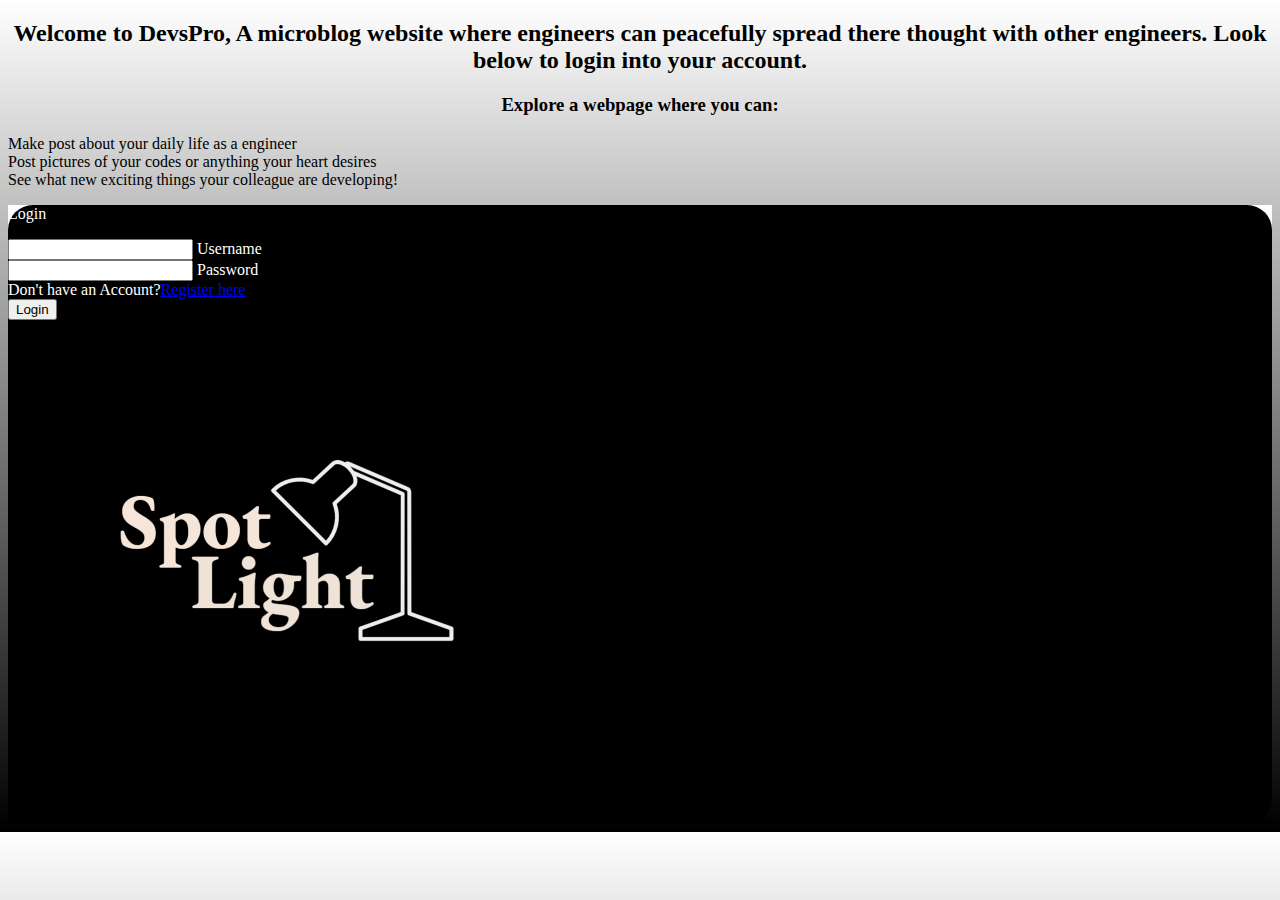
==== landing/index.html @ 0591677e "finished html" ====
<!DOCTYPE html>
<html lang="en">
<head>
    <meta charset="UTF-8">
    <meta http-equiv="X-UA-Compatible" content="IE=edge">
    <meta name="viewport" content="width=device-width, initial-scale=1.0">
    <style>
      body{
        background-image: linear-gradient(white, black);    
      }
      h3{
        color:black;
        text-align: center
      }
      h2{
            text-align: center;
            color: black;
        }
      .form-label{
        color:white;
      }
      
    </style>

    <!-- Bootstrap CSS -->
    <link href="https://cdn.jsdelivr.net/npm/bootstrap@5.2.2/dist/css/bootstrap.min.css" rel="stylesheet" integrity="sha384-Zenh87qX5JnK2Jl0vWa8Ck2rdkQ2Bzep5IDxbcnCeuOxjzrPF/et3URy9Bv1WTRi" crossorigin="anonymous">


    <!-- Page-specific CSS -->
    <link rel="stylesheet" href="./landing.css">

    <title>Login to the Microblog Network!</title>

    <!-- Run BEFORE page is finished loading (before window.onload): -->
    <script src="/auth.js"></script>
    <script>
        if (isLoggedIn() === true) window.location.replace("/posts.html");
    </script>
</head>
<body>
<main>
  <h2>Welcome to DevsPro, A microblog website where engineers can peacefully spread there thought with other engineers. Look below to login into your account.</h2>
      <h3>Explore a webpage where you can:</h3>

      <u1 class="a"</ul>
        <li>Make post about your daily life as a engineer</li>
        <li>Post pictures of your codes or anything your heart desires</li>
        <li>See what new exciting things your colleague are developing!</li>
      </u1>
        <section class="vh-100" style="background-image: linear-gradient(white, black);">
            <div class="container h-100" >
              <div class="row d-flex justify-content-center align-items-center h-100">
                <div class="col-lg-12 col-xl-11">
                  <div class="card text-black" style="border-radius: 25px; background-color: black;" >
                    <div class="card-body p-md-5">
                      <div class="row justify-content-center">
                        <div class="col-md-10 col-lg-6 col-xl-5 order-2 order-lg-1">
          
                          <p class="text-center h1 fw-bold mb-5 mx-1 mx-md-4 mt-4" style="color:white">Login</p>
          
                          <form class="mx-1 mx-md-4" id="loginForm">
          
                            <div class="d-flex flex-row align-items-center mb-3">
                              <i class="fas fa-user fa-lg me-3 fa-fw"></i>
                              <div class="form-outline flex-fill mb-0">
                                <input type="text" id="username" class="form-control" />
                                <label class="form-label" for="form3Example1c">Username</label>
                              </div>
                            </div>
                            
                            <div class="d-flex flex-row align-items-center mb-3">
                              <i class="fas fa-lock fa-lg me-3 fa-fw"></i>
                              <div class="form-outline flex-fill mb-0">
                                <input type="password" id="password" class="form-control" />
                                <label class="form-label" for="form3Example4c">Password</label>
                              </div>
                            </div>
          
                            <div class="form-check d-flex justify-content-center mb-5">
                              <label class="form-check-label" for="form2Example3" style=" color:white">
                              Don't have an Account?<a href="/signup/signup.html">Register here</a>
                              </label>
                            </div>

                            <div class="d-flex justify-content-center mx-4 mb-3 mb-lg-4">
                              <button type="submit" id="button" class="btn btn-primary btn-lg">Login</button>
                            </div>
          
          
                          </form>
          
                        </div>
                        <div class="col-md-10 col-lg-6 col-xl-7 d-flex align-items-center order-1 order-lg-2">
          
                          <img src="/images/login/myproject_bkg.jpg"
                            class="img-fluid" alt="Sample image">
          
                        </div>
                      </div>
                    </div>
                  </div>
                </div>
              </div>
            </div>
          </section>
    
    </main>

    <footer></footer>

    <!-- Bootstrap Bundle (including Popper for popovers) -->
    <script src="https://cdn.jsdelivr.net/npm/bootstrap@5.2.2/dist/js/bootstrap.bundle.min.js" integrity="sha384-OERcA2EqjJCMA+/3y+gxIOqMEjwtxJY7qPCqsdltbNJuaOe923+mo//f6V8Qbsw3" crossorigin="anonymous"></script>
    
    <!-- Page-specific code -->
    <script src="./landing.js"></script>
</body>
</html>
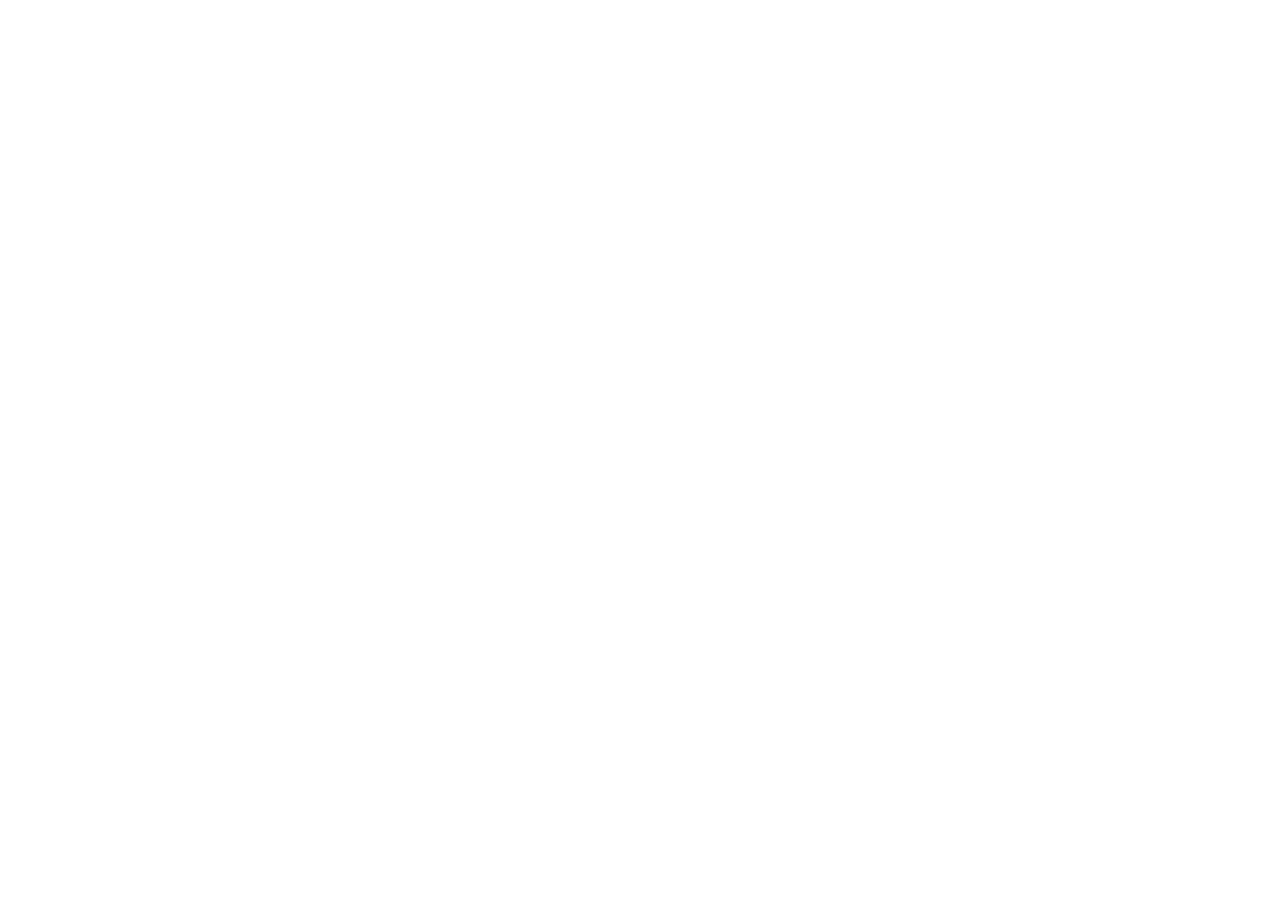
==== commit ab0ce0b8: "Merge branch 'main' of https://github.com/YearUpTeamDevsPro/YearUpTeamDevsPro.github.io" ====
--- a/landing/index.html
+++ b/landing/index.html
@@ -4,114 +4,63 @@
     <meta charset="UTF-8">
     <meta http-equiv="X-UA-Compatible" content="IE=edge">
     <meta name="viewport" content="width=device-width, initial-scale=1.0">
-    <style>
-      body{
-        background-image: linear-gradient(white, black);    
-      }
-      h3{
-        color:black;
-        text-align: center
-      }
-      h2{
-            text-align: center;
-            color: black;
-        }
-      .form-label{
-        color:white;
-      }
-      
-    </style>
 
     <!-- Bootstrap CSS -->
-    <link href="https://cdn.jsdelivr.net/npm/bootstrap@5.2.2/dist/css/bootstrap.min.css" rel="stylesheet" integrity="sha384-Zenh87qX5JnK2Jl0vWa8Ck2rdkQ2Bzep5IDxbcnCeuOxjzrPF/et3URy9Bv1WTRi" crossorigin="anonymous">
+    <link
+      href="https://cdn.jsdelivr.net/npm/bootstrap@5.2.2/dist/css/bootstrap.min.css"
+      rel="stylesheet"
+      integrity="sha384-Zenh87qX5JnK2Jl0vWa8Ck2rdkQ2Bzep5IDxbcnCeuOxjzrPF/et3URy9Bv1WTRi"
+      crossorigin="anonymous"
+    />
 
+    <!-- Global CSS (CSS rules you want applied to all pages) -->
+    <link rel="stylesheet" href="/global.css">
 
     <!-- Page-specific CSS -->
-    <link rel="stylesheet" href="./landing.css">
+    <link rel="stylesheet" href="./landing.css" />
 
     <title>Login to the Microblog Network!</title>
 
     <!-- Run BEFORE page is finished loading (before window.onload): -->
-    <script src="/auth.js"></script>
+    <!-- <script src="/auth.js"></script>
     <script>
         if (isLoggedIn() === true) window.location.replace("/posts.html");
     </script>
 </head>
 <body>
-<main>
-  <h2>Welcome to DevsPro, A microblog website where engineers can peacefully spread there thought with other engineers. Look below to login into your account.</h2>
-      <h3>Explore a webpage where you can:</h3>
 
-      <u1 class="a"</ul>
-        <li>Make post about your daily life as a engineer</li>
-        <li>Post pictures of your codes or anything your heart desires</li>
-        <li>See what new exciting things your colleague are developing!</li>
-      </u1>
-        <section class="vh-100" style="background-image: linear-gradient(white, black);">
-            <div class="container h-100" >
-              <div class="row d-flex justify-content-center align-items-center h-100">
-                <div class="col-lg-12 col-xl-11">
-                  <div class="card text-black" style="border-radius: 25px; background-color: black;" >
-                    <div class="card-body p-md-5">
-                      <div class="row justify-content-center">
-                        <div class="col-md-10 col-lg-6 col-xl-5 order-2 order-lg-1">
-          
-                          <p class="text-center h1 fw-bold mb-5 mx-1 mx-md-4 mt-4" style="color:white">Login</p>
-          
-                          <form class="mx-1 mx-md-4" id="loginForm">
-          
-                            <div class="d-flex flex-row align-items-center mb-3">
-                              <i class="fas fa-user fa-lg me-3 fa-fw"></i>
-                              <div class="form-outline flex-fill mb-0">
-                                <input type="text" id="username" class="form-control" />
-                                <label class="form-label" for="form3Example1c">Username</label>
-                              </div>
-                            </div>
-                            
-                            <div class="d-flex flex-row align-items-center mb-3">
-                              <i class="fas fa-lock fa-lg me-3 fa-fw"></i>
-                              <div class="form-outline flex-fill mb-0">
-                                <input type="password" id="password" class="form-control" />
-                                <label class="form-label" for="form3Example4c">Password</label>
-                              </div>
-                            </div>
-          
-                            <div class="form-check d-flex justify-content-center mb-5">
-                              <label class="form-check-label" for="form2Example3" style=" color:white">
-                              Don't have an Account?<a href="/signup/signup.html">Register here</a>
-                              </label>
-                            </div>
+    <header>
+        <h1>Welcome to <code>YOUR MICROBLOG NETWORK</code></h1>
+    </header>
 
-                            <div class="d-flex justify-content-center mx-4 mb-3 mb-lg-4">
-                              <button type="submit" id="button" class="btn btn-primary btn-lg">Login</button>
-                            </div>
-          
-          
-                          </form>
-          
-                        </div>
-                        <div class="col-md-10 col-lg-6 col-xl-7 d-flex align-items-center order-1 order-lg-2">
-          
-                          <img src="/images/login/myproject_bkg.jpg"
-                            class="img-fluid" alt="Sample image">
-          
-                        </div>
-                      </div>
-                    </div>
-                  </div>
-                </div>
-              </div>
+    <main>
+
+        <form id="login">
+            <div>
+                <label for="username">Username</label>
+                <input type="text" id="username" minlength="3">
             </div>
-          </section>
-    
+
+            <div>
+                <label for="password">Password</label>
+                <input type="password" id="password" minlength="6">
+            </div>
+
+            <button id="loginButton" type="submit">Login</button>
+        </form>
+
     </main>
 
     <footer></footer>
 
     <!-- Bootstrap Bundle (including Popper for popovers) -->
-    <script src="https://cdn.jsdelivr.net/npm/bootstrap@5.2.2/dist/js/bootstrap.bundle.min.js" integrity="sha384-OERcA2EqjJCMA+/3y+gxIOqMEjwtxJY7qPCqsdltbNJuaOe923+mo//f6V8Qbsw3" crossorigin="anonymous"></script>
-    
+    <script
+      src="https://cdn.jsdelivr.net/npm/bootstrap@5.2.2/dist/js/bootstrap.bundle.min.js"
+      integrity="sha384-OERcA2EqjJCMA+/3y+gxIOqMEjwtxJY7qPCqsdltbNJuaOe923+mo//f6V8Qbsw3"
+      crossorigin="anonymous"
+    ></script>
+
     <!-- Page-specific code -->
     <script src="./landing.js"></script>
-</body>
-</html>+  </body>
+</html>
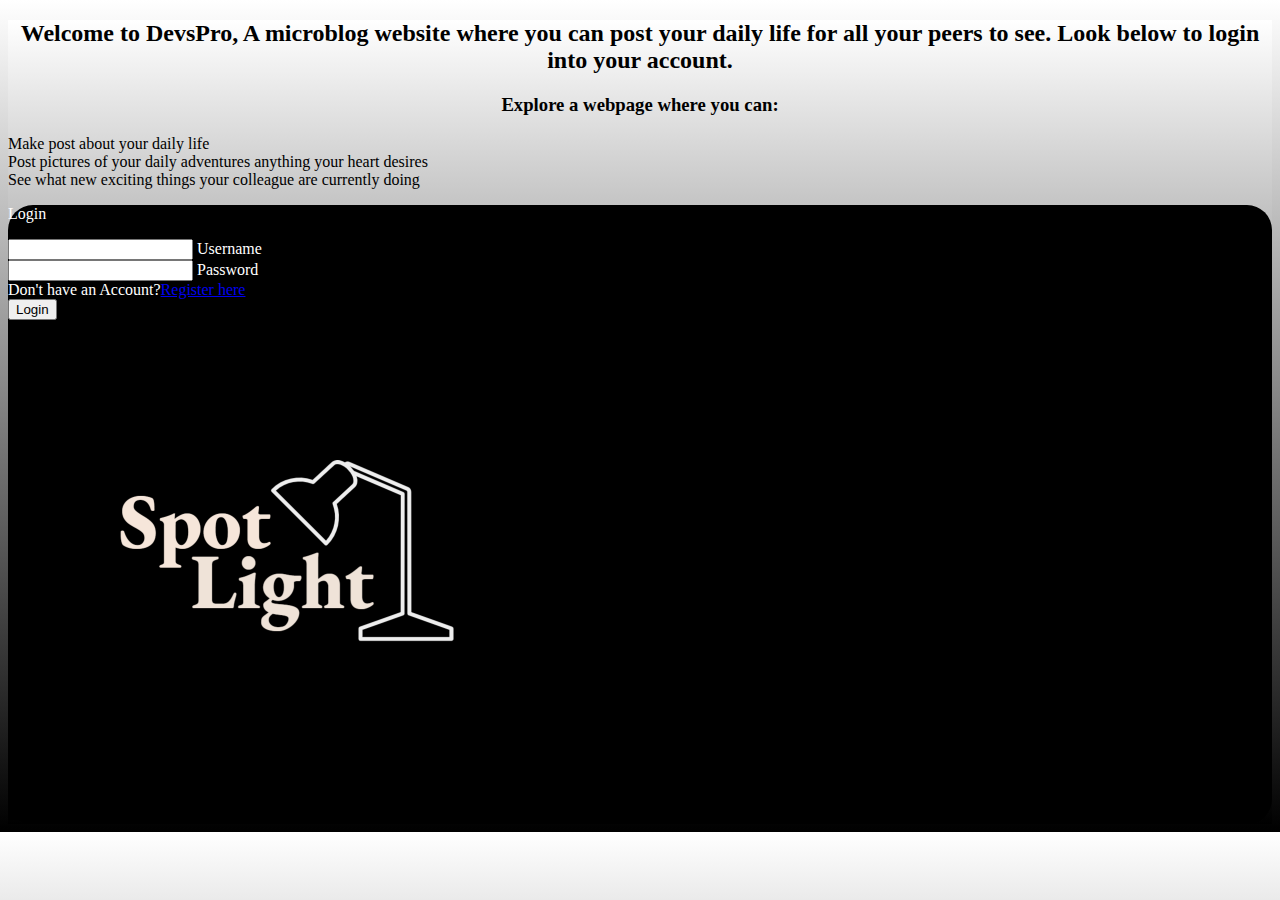
==== commit 73666ce9: "finished html" ====
--- a/landing/index.html
+++ b/landing/index.html
@@ -4,63 +4,115 @@
     <meta charset="UTF-8">
     <meta http-equiv="X-UA-Compatible" content="IE=edge">
     <meta name="viewport" content="width=device-width, initial-scale=1.0">
+    <style>
+      body{
+        background-image: linear-gradient(white, black);    
+      }
+      h3{
+        color:black;
+        text-align: center
+      }
+      h2{
+            text-align: center;
+            color: black;
+        }
+      .form-label{
+        color:white;
+      }
+      
+    </style>
 
     <!-- Bootstrap CSS -->
-    <link
-      href="https://cdn.jsdelivr.net/npm/bootstrap@5.2.2/dist/css/bootstrap.min.css"
-      rel="stylesheet"
-      integrity="sha384-Zenh87qX5JnK2Jl0vWa8Ck2rdkQ2Bzep5IDxbcnCeuOxjzrPF/et3URy9Bv1WTRi"
-      crossorigin="anonymous"
-    />
+    <link href="https://cdn.jsdelivr.net/npm/bootstrap@5.2.2/dist/css/bootstrap.min.css" rel="stylesheet" integrity="sha384-Zenh87qX5JnK2Jl0vWa8Ck2rdkQ2Bzep5IDxbcnCeuOxjzrPF/et3URy9Bv1WTRi" crossorigin="anonymous">
 
-    <!-- Global CSS (CSS rules you want applied to all pages) -->
-    <link rel="stylesheet" href="/global.css">
 
     <!-- Page-specific CSS -->
-    <link rel="stylesheet" href="./landing.css" />
+    <link rel="stylesheet" href="./landing.css">
 
     <title>Login to the Microblog Network!</title>
 
     <!-- Run BEFORE page is finished loading (before window.onload): -->
-    <!-- <script src="/auth.js"></script>
+    <script src="/auth.js"></script>
     <script>
         if (isLoggedIn() === true) window.location.replace("/posts.html");
     </script>
 </head>
 <body>
+<main style="background-image: linear-gradient(white, black);">
 
-    <header>
-        <h1>Welcome to <code>YOUR MICROBLOG NETWORK</code></h1>
-    </header>
+  <h2>Welcome to DevsPro, A microblog website where you can post your daily life for all your peers to see. Look below to login into your account.</h2>
+      <h3>Explore a webpage where you can:</h3>
 
-    <main>
+      <u1 class="a"</ul>
+        <li>Make post about your daily life</li>
+        <li>Post pictures of your daily adventures anything your heart desires</li>
+        <li>See what new exciting things your colleague are currently doing</li>
+      </u1>
+        <section class="vh-100" >
+            <div class="container h-100" >
+              <div class="row d-flex justify-content-center align-items-center h-100">
+                <div class="col-lg-12 col-xl-11">
+                  <div class="card text-black" style="border-radius: 25px; background-color: black;" >
+                    <div class="card-body p-md-5">
+                      <div class="row justify-content-center">
+                        <div class="col-md-10 col-lg-6 col-xl-5 order-2 order-lg-1">
+          
+                          <p class="text-center h1 fw-bold mb-5 mx-1 mx-md-4 mt-4" style="color:white">Login</p>
+          
+                          <form class="mx-1 mx-md-4" id="loginForm">
+          
+                            <div class="d-flex flex-row align-items-center mb-3">
+                              <i class="fas fa-user fa-lg me-3 fa-fw"></i>
+                              <div class="form-outline flex-fill mb-0">
+                                <input type="text" id="username" class="form-control" />
+                                <label class="form-label" for="form3Example1c">Username</label>
+                              </div>
+                            </div>
+                            
+                            <div class="d-flex flex-row align-items-center mb-3">
+                              <i class="fas fa-lock fa-lg me-3 fa-fw"></i>
+                              <div class="form-outline flex-fill mb-0">
+                                <input type="password" id="password" class="form-control" />
+                                <label class="form-label" for="form3Example4c">Password</label>
+                              </div>
+                            </div>
+          
+                            <div class="form-check d-flex justify-content-center mb-5">
+                              <label class="form-check-label" for="form2Example3" style=" color:white">
+                              Don't have an Account?<a href="/signup/signup.html">Register here</a>
+                              </label>
+                            </div>
 
-        <form id="login">
-            <div>
-                <label for="username">Username</label>
-                <input type="text" id="username" minlength="3">
+                            <div class="d-flex justify-content-center mx-4 mb-3 mb-lg-4">
+                              <button type="submit" id="button" class="btn btn-primary btn-lg">Login</button>
+                            </div>
+          
+          
+                          </form>
+          
+                        </div>
+                        <div class="col-md-10 col-lg-6 col-xl-7 d-flex align-items-center order-1 order-lg-2">
+          
+                          <img src="/images/login/myproject_bkg.jpg"
+                            class="img-fluid" alt="Sample image">
+          
+                        </div>
+                      </div>
+                    </div>
+                  </div>
+                </div>
+              </div>
             </div>
-
-            <div>
-                <label for="password">Password</label>
-                <input type="password" id="password" minlength="6">
-            </div>
-
-            <button id="loginButton" type="submit">Login</button>
-        </form>
-
+          </section>
+    
     </main>
 
     <footer></footer>
 
     <!-- Bootstrap Bundle (including Popper for popovers) -->
-    <script
-      src="https://cdn.jsdelivr.net/npm/bootstrap@5.2.2/dist/js/bootstrap.bundle.min.js"
-      integrity="sha384-OERcA2EqjJCMA+/3y+gxIOqMEjwtxJY7qPCqsdltbNJuaOe923+mo//f6V8Qbsw3"
-      crossorigin="anonymous"
-    ></script>
-
+    <script src="https://cdn.jsdelivr.net/npm/bootstrap@5.2.2/dist/js/bootstrap.bundle.min.js" integrity="sha384-OERcA2EqjJCMA+/3y+gxIOqMEjwtxJY7qPCqsdltbNJuaOe923+mo//f6V8Qbsw3" crossorigin="anonymous"></script>
+    
     <!-- Page-specific code -->
     <script src="./landing.js"></script>
-  </body>
-</html>
+</body>
+</html>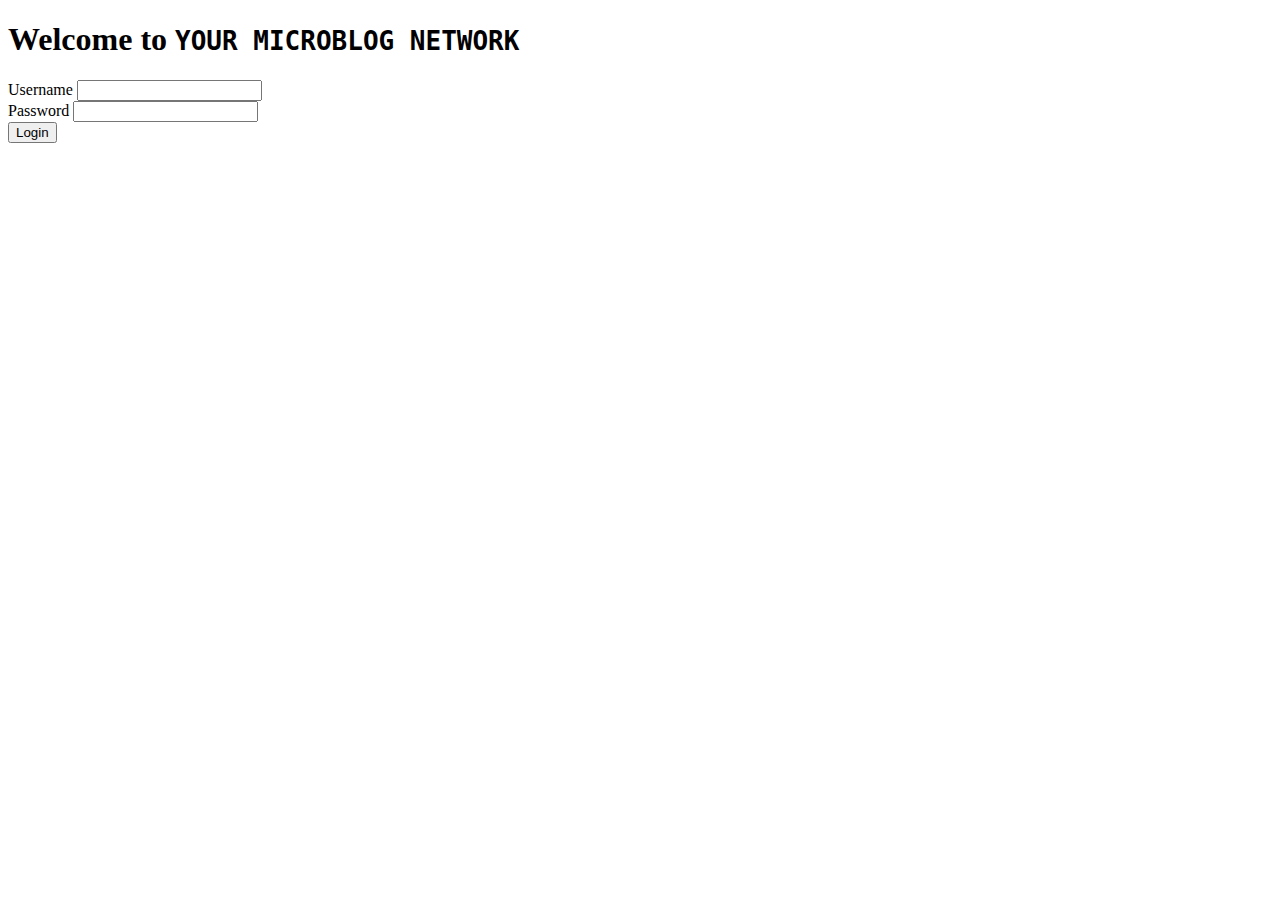
==== commit 04c1b1bf: "finishded the requirement" ====
--- a/landing/index.html
+++ b/landing/index.html
@@ -1,33 +1,23 @@
 <!DOCTYPE html>
 <html lang="en">
-<head>
-    <meta charset="UTF-8">
-    <meta http-equiv="X-UA-Compatible" content="IE=edge">
-    <meta name="viewport" content="width=device-width, initial-scale=1.0">
-    <style>
-      body{
-        background-image: linear-gradient(white, black);    
-      }
-      h3{
-        color:black;
-        text-align: center
-      }
-      h2{
-            text-align: center;
-            color: black;
-        }
-      .form-label{
-        color:white;
-      }
-      
-    </style>
+  <head>
+    <meta charset="UTF-8" />
+    <meta http-equiv="X-UA-Compatible" content="IE=edge" />
+    <meta name="viewport" content="width=device-width, initial-scale=1.0" />
 
     <!-- Bootstrap CSS -->
-    <link href="https://cdn.jsdelivr.net/npm/bootstrap@5.2.2/dist/css/bootstrap.min.css" rel="stylesheet" integrity="sha384-Zenh87qX5JnK2Jl0vWa8Ck2rdkQ2Bzep5IDxbcnCeuOxjzrPF/et3URy9Bv1WTRi" crossorigin="anonymous">
+    <link
+      href="https://cdn.jsdelivr.net/npm/bootstrap@5.2.2/dist/css/bootstrap.min.css"
+      rel="stylesheet"
+      integrity="sha384-Zenh87qX5JnK2Jl0vWa8Ck2rdkQ2Bzep5IDxbcnCeuOxjzrPF/et3URy9Bv1WTRi"
+      crossorigin="anonymous"
+    />
 
+    <!-- Global CSS (CSS rules you want applied to all pages) -->
+    <link rel="stylesheet" href="/global.css" />
 
     <!-- Page-specific CSS -->
-    <link rel="stylesheet" href="./landing.css">
+    <link rel="stylesheet" href="./landing.css" />
 
     <title>Login to the Microblog Network!</title>
 
@@ -36,83 +26,38 @@
     <script>
         if (isLoggedIn() === true) window.location.replace("/posts.html");
     </script>
-</head>
-<body>
-<main style="background-image: linear-gradient(white, black);">
+  </head>
+  <body>
+    <header>
+      <h1>Welcome to <code>YOUR MICROBLOG NETWORK</code></h1>
+    </header>
 
-  <h2>Welcome to DevsPro, A microblog website where you can post your daily life for all your peers to see. Look below to login into your account.</h2>
-      <h3>Explore a webpage where you can:</h3>
+    <main>
+      <form id="login">
+        <div>
+          <label for="username">Username</label>
+          <input type="text" id="username" minlength="3" />
+        </div>
 
-      <u1 class="a"</ul>
-        <li>Make post about your daily life</li>
-        <li>Post pictures of your daily adventures anything your heart desires</li>
-        <li>See what new exciting things your colleague are currently doing</li>
-      </u1>
-        <section class="vh-100" >
-            <div class="container h-100" >
-              <div class="row d-flex justify-content-center align-items-center h-100">
-                <div class="col-lg-12 col-xl-11">
-                  <div class="card text-black" style="border-radius: 25px; background-color: black;" >
-                    <div class="card-body p-md-5">
-                      <div class="row justify-content-center">
-                        <div class="col-md-10 col-lg-6 col-xl-5 order-2 order-lg-1">
-          
-                          <p class="text-center h1 fw-bold mb-5 mx-1 mx-md-4 mt-4" style="color:white">Login</p>
-          
-                          <form class="mx-1 mx-md-4" id="loginForm">
-          
-                            <div class="d-flex flex-row align-items-center mb-3">
-                              <i class="fas fa-user fa-lg me-3 fa-fw"></i>
-                              <div class="form-outline flex-fill mb-0">
-                                <input type="text" id="username" class="form-control" />
-                                <label class="form-label" for="form3Example1c">Username</label>
-                              </div>
-                            </div>
-                            
-                            <div class="d-flex flex-row align-items-center mb-3">
-                              <i class="fas fa-lock fa-lg me-3 fa-fw"></i>
-                              <div class="form-outline flex-fill mb-0">
-                                <input type="password" id="password" class="form-control" />
-                                <label class="form-label" for="form3Example4c">Password</label>
-                              </div>
-                            </div>
-          
-                            <div class="form-check d-flex justify-content-center mb-5">
-                              <label class="form-check-label" for="form2Example3" style=" color:white">
-                              Don't have an Account?<a href="/signup/signup.html">Register here</a>
-                              </label>
-                            </div>
+        <div>
+          <label for="password">Password</label>
+          <input type="password" id="password" minlength="6" />
+        </div>
 
-                            <div class="d-flex justify-content-center mx-4 mb-3 mb-lg-4">
-                              <button type="submit" id="button" class="btn btn-primary btn-lg">Login</button>
-                            </div>
-          
-          
-                          </form>
-          
-                        </div>
-                        <div class="col-md-10 col-lg-6 col-xl-7 d-flex align-items-center order-1 order-lg-2">
-          
-                          <img src="/images/login/myproject_bkg.jpg"
-                            class="img-fluid" alt="Sample image">
-          
-                        </div>
-                      </div>
-                    </div>
-                  </div>
-                </div>
-              </div>
-            </div>
-          </section>
-    
+        <button id="loginButton" type="submit">Login</button>
+      </form>
     </main>
 
     <footer></footer>
 
     <!-- Bootstrap Bundle (including Popper for popovers) -->
-    <script src="https://cdn.jsdelivr.net/npm/bootstrap@5.2.2/dist/js/bootstrap.bundle.min.js" integrity="sha384-OERcA2EqjJCMA+/3y+gxIOqMEjwtxJY7qPCqsdltbNJuaOe923+mo//f6V8Qbsw3" crossorigin="anonymous"></script>
-    
+    <script
+      src="https://cdn.jsdelivr.net/npm/bootstrap@5.2.2/dist/js/bootstrap.bundle.min.js"
+      integrity="sha384-OERcA2EqjJCMA+/3y+gxIOqMEjwtxJY7qPCqsdltbNJuaOe923+mo//f6V8Qbsw3"
+      crossorigin="anonymous"
+    ></script>
+
     <!-- Page-specific code -->
     <script src="./landing.js"></script>
-</body>
-</html>+  </body>
+</html>
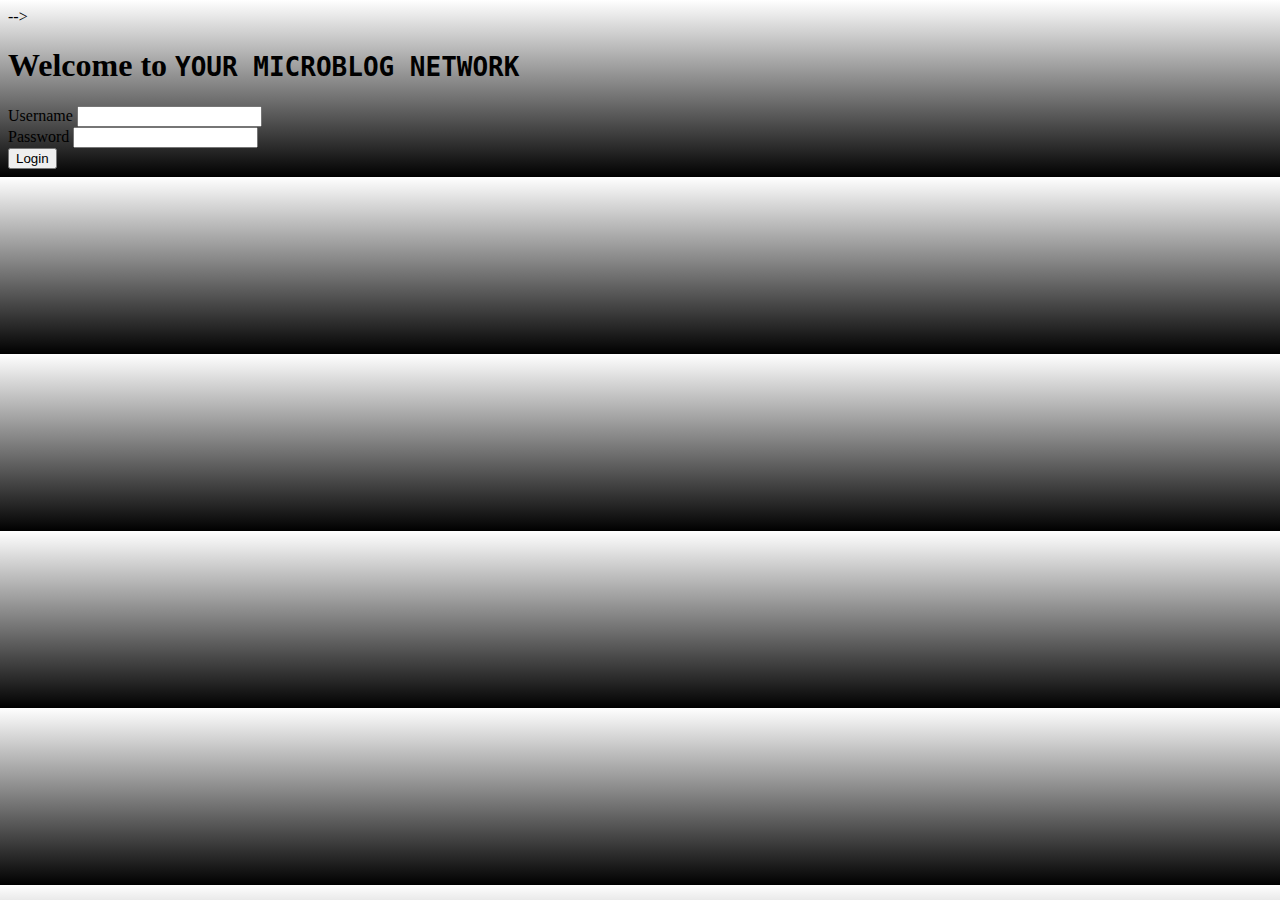
==== commit d0f01bf3: "Posts page" ====
--- a/landing/index.html
+++ b/landing/index.html
@@ -1,23 +1,33 @@
 <!DOCTYPE html>
 <html lang="en">
-  <head>
-    <meta charset="UTF-8" />
-    <meta http-equiv="X-UA-Compatible" content="IE=edge" />
-    <meta name="viewport" content="width=device-width, initial-scale=1.0" />
+<head>
+    <meta charset="UTF-8">
+    <meta http-equiv="X-UA-Compatible" content="IE=edge">
+    <meta name="viewport" content="width=device-width, initial-scale=1.0">
+    <style>
+      body{
+        background-image: linear-gradient(white, black);    
+      }
+      h3{
+        color:black;
+        text-align: center
+      }
+      h2{
+            text-align: center;
+            color: black;
+        }
+      .form-label{
+        color:white;
+      }
+      
+    </style>
 
     <!-- Bootstrap CSS -->
-    <link
-      href="https://cdn.jsdelivr.net/npm/bootstrap@5.2.2/dist/css/bootstrap.min.css"
-      rel="stylesheet"
-      integrity="sha384-Zenh87qX5JnK2Jl0vWa8Ck2rdkQ2Bzep5IDxbcnCeuOxjzrPF/et3URy9Bv1WTRi"
-      crossorigin="anonymous"
-    />
+    <link href="https://cdn.jsdelivr.net/npm/bootstrap@5.2.2/dist/css/bootstrap.min.css" rel="stylesheet" integrity="sha384-Zenh87qX5JnK2Jl0vWa8Ck2rdkQ2Bzep5IDxbcnCeuOxjzrPF/et3URy9Bv1WTRi" crossorigin="anonymous">
 
-    <!-- Global CSS (CSS rules you want applied to all pages) -->
-    <link rel="stylesheet" href="/global.css" />
 
     <!-- Page-specific CSS -->
-    <link rel="stylesheet" href="./landing.css" />
+    <link rel="stylesheet" href="./landing.css">
 
     <title>Login to the Microblog Network!</title>
 
@@ -25,7 +35,7 @@
     <script src="/auth.js"></script>
     <script>
         if (isLoggedIn() === true) window.location.replace("/posts.html");
-    </script>
+    </script> -->
   </head>
   <body>
     <header>
@@ -51,13 +61,9 @@
     <footer></footer>
 
     <!-- Bootstrap Bundle (including Popper for popovers) -->
-    <script
-      src="https://cdn.jsdelivr.net/npm/bootstrap@5.2.2/dist/js/bootstrap.bundle.min.js"
-      integrity="sha384-OERcA2EqjJCMA+/3y+gxIOqMEjwtxJY7qPCqsdltbNJuaOe923+mo//f6V8Qbsw3"
-      crossorigin="anonymous"
-    ></script>
-
+    <script src="https://cdn.jsdelivr.net/npm/bootstrap@5.2.2/dist/js/bootstrap.bundle.min.js" integrity="sha384-OERcA2EqjJCMA+/3y+gxIOqMEjwtxJY7qPCqsdltbNJuaOe923+mo//f6V8Qbsw3" crossorigin="anonymous"></script>
+    
     <!-- Page-specific code -->
     <script src="./landing.js"></script>
-  </body>
-</html>
+</body>
+</html>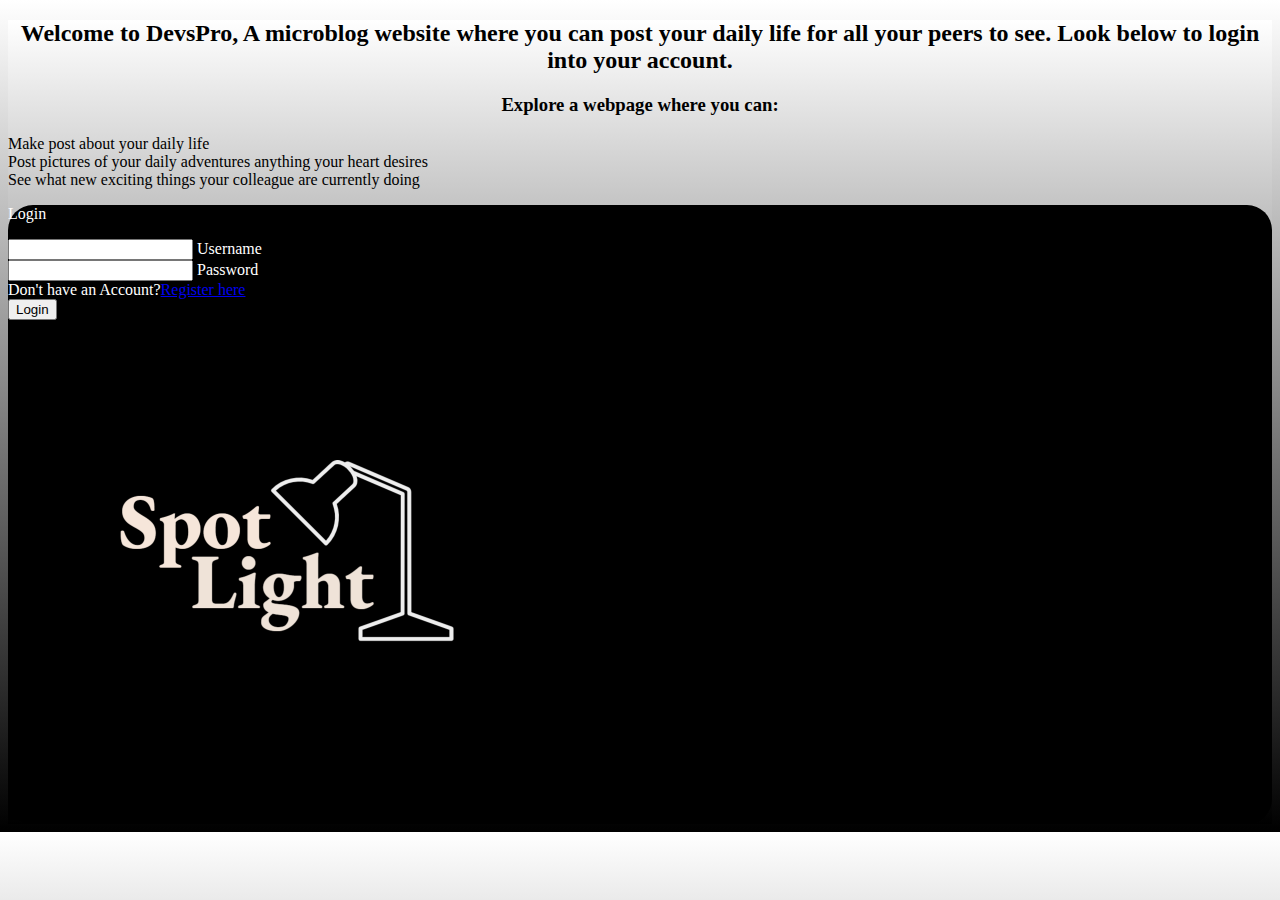
==== commit 63019cbf: "Merge branch 'main' of https://github.com/YearUpTeamDevsPro/YearUpTeamDevsPro.github.io" ====
--- a/landing/index.html
+++ b/landing/index.html
@@ -34,28 +34,77 @@
     <!-- Run BEFORE page is finished loading (before window.onload): -->
     <script src="/auth.js"></script>
     <script>
-        if (isLoggedIn() === true) window.location.replace("/posts.html");
-    </script> -->
-  </head>
-  <body>
-    <header>
-      <h1>Welcome to <code>YOUR MICROBLOG NETWORK</code></h1>
-    </header>
+        if (isLoggedIn() === true) window.location.replace("/posts/index.html");
+    </script>
+</head>
+<body>
+<main style="background-image: linear-gradient(white, black);">
 
-    <main>
-      <form id="login">
-        <div>
-          <label for="username">Username</label>
-          <input type="text" id="username" minlength="3" />
-        </div>
+  <h2>Welcome to DevsPro, A microblog website where you can post your daily life for all your peers to see. Look below to login into your account.</h2>
+      <h3>Explore a webpage where you can:</h3>
 
-        <div>
-          <label for="password">Password</label>
-          <input type="password" id="password" minlength="6" />
-        </div>
+      <u1 class="a"</ul>
+        <li>Make post about your daily life</li>
+        <li>Post pictures of your daily adventures anything your heart desires</li>
+        <li>See what new exciting things your colleague are currently doing</li>
+      </u1>
+        <section class="vh-100" >
+            <div class="container h-100" >
+              <div class="row d-flex justify-content-center align-items-center h-100">
+                <div class="col-lg-12 col-xl-11">
+                  <div class="card text-black" style="border-radius: 25px; background-color: black;" >
+                    <div class="card-body p-md-5">
+                      <div class="row justify-content-center">
+                        <div class="col-md-10 col-lg-6 col-xl-5 order-2 order-lg-1">
+          
+                          <p class="text-center h1 fw-bold mb-5 mx-1 mx-md-4 mt-4" style="color:white">Login</p>
+          
+                          <form class="mx-1 mx-md-4" id="loginForm">
+          
+                            <div class="d-flex flex-row align-items-center mb-3">
+                              <i class="fas fa-user fa-lg me-3 fa-fw"></i>
+                              <div class="form-outline flex-fill mb-0">
+                                <input type="text" id="username" class="form-control" />
+                                <label class="form-label" for="form3Example1c">Username</label>
+                              </div>
+                            </div>
+                            
+                            <div class="d-flex flex-row align-items-center mb-3">
+                              <i class="fas fa-lock fa-lg me-3 fa-fw"></i>
+                              <div class="form-outline flex-fill mb-0">
+                                <input type="password" id="password" class="form-control" />
+                                <label class="form-label" for="form3Example4c">Password</label>
+                              </div>
+                            </div>
+          
+                            <div class="form-check d-flex justify-content-center mb-5">
+                              <label class="form-check-label" for="form2Example3" style=" color:white">
+                              Don't have an Account?<a href="/signup/signup.html">Register here</a>
+                              </label>
+                            </div>
 
-        <button id="loginButton" type="submit">Login</button>
-      </form>
+                            <div class="d-flex justify-content-center mx-4 mb-3 mb-lg-4">
+                              <button type="submit" id="loginButton" class="btn btn-primary btn-lg">Login</button>
+                            </div>
+          
+          
+                          </form>
+          
+                        </div>
+                        <div class="col-md-10 col-lg-6 col-xl-7 d-flex align-items-center order-1 order-lg-2">
+          
+                          <img src="/images/login/myproject_bkg.jpg"
+                            class="img-fluid" alt="Sample image">
+          
+                        </div>
+                      </div>
+                    </div>
+                  </div>
+                </div>
+              </div>
+            </div>
+          </section>
+    
     </main>
 
     <footer></footer>
